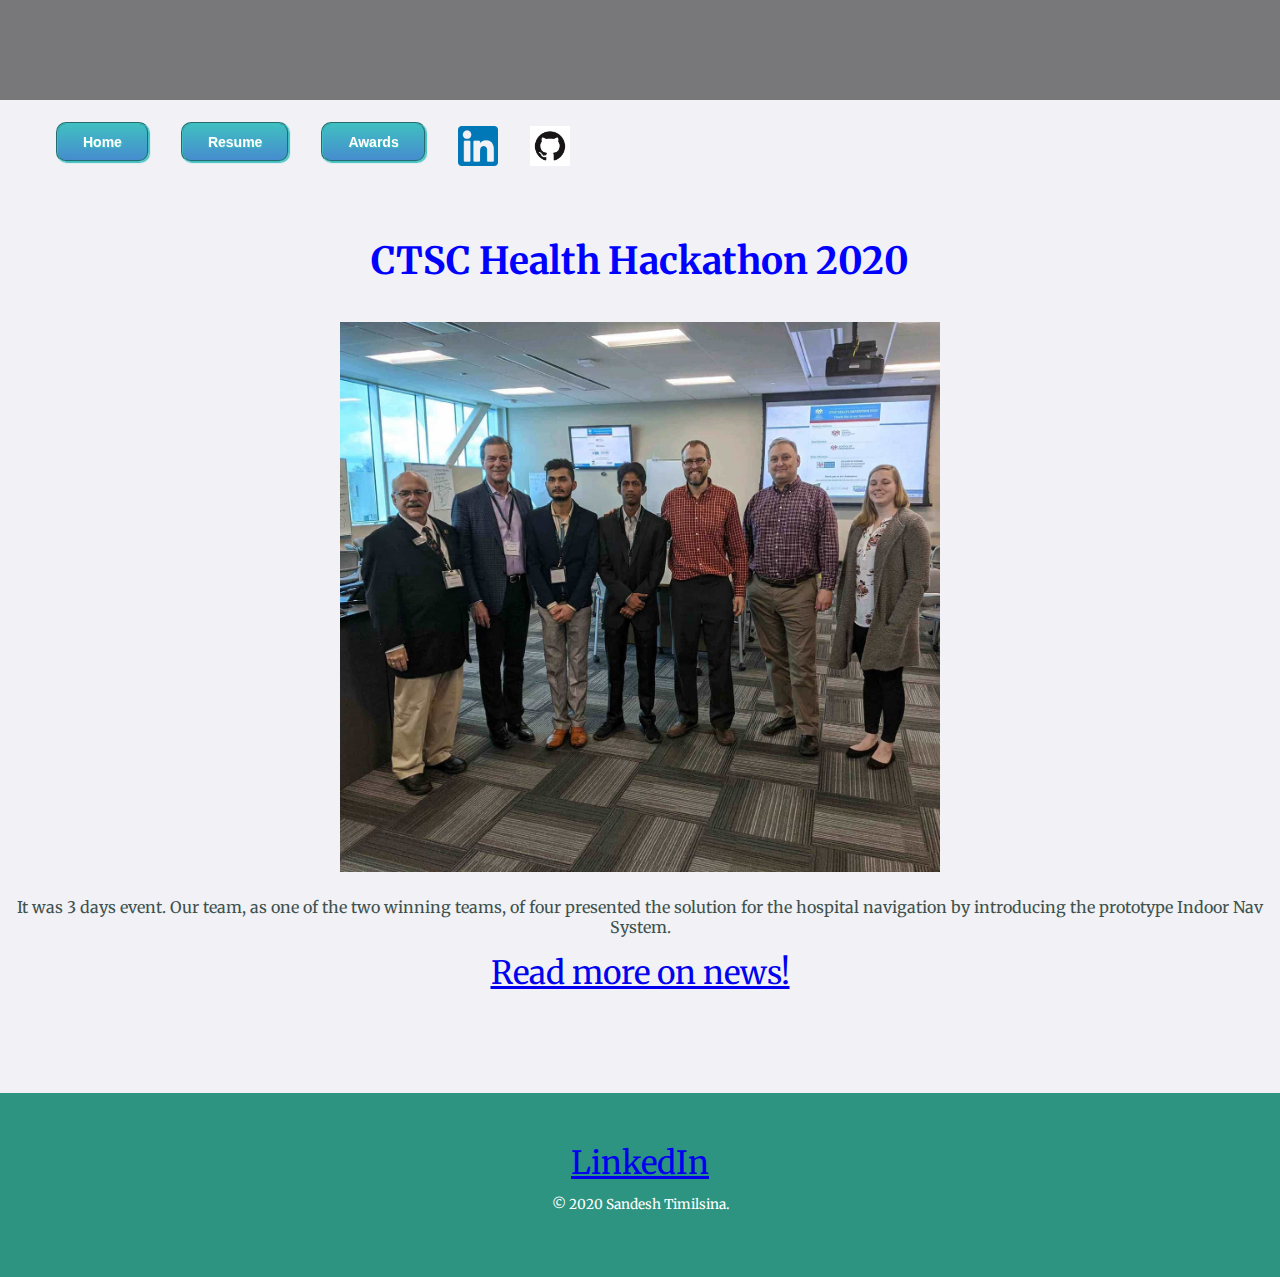
==== awards.html @ 1daa53ce "addding the website" ====
<!DOCTYPE html>
<html lang="en" dir="ltr">
    <head>
        <meta charset="UTF-8">
        <meta name="viewport" content="width=device-width, initial-scale=1.0">
        <meta http-equiv="X-UA-Compatible" content="ie=edge">
        <title>Sandesh Timilsina</title>
        <link rel ="stylesheet" href= "css/styles.css" />
        <link rel = "icon" href ="favicon.ico">
        <link href="https://fonts.googleapis.com/css?family=Merriweather|Montserrat|Sacramento&display=swap" rel="stylesheet">
    </head>
  <body>

    <div class="topbar">
    
    </div>
    <div class = "nav-bar">
        <ul >
          <li><a class="btn" href="https://www.cs.unm.edu/~stimilsina/"><input class="testbutton" type="button" value= "Home"/></a></li>
          <li><a class = "btn" href="resume.html" target="_blank"> <input class="testbutton" type="button" value= "Resume"/> </a></li>
          <li><a class = "btn" href="awards.html" target="_blank"> <input class="testbutton" type="button" value= "Awards"/> </a></li>
          <li> <a href="https://www.linkedin.com/in/sandesh-timilsina-6bb619107/" target="_blank"> <img class="" src="images/linkedln.png" style="width:40px;height:40px;margin-top: 10px;" alt="" /> </a>  </li>
          <li> <a href="https://github.com/sandesh139" target="_blank"> <img class="" src="images/github.png" style="width:40px;height:40px;margin-top: 10px;" alt="" /> </a>  </li>
          
        </ul>
     </div>
    <h3 id ="getColorBlue"> CTSC Health Hackathon 2020 </h3>
    
    <img class = "image-size" src="images/hackathan.jpg" alt="Carrying log" style="width:600px;height:550px"/></td>
    <div>
        <p style="font-size:50%;"> It was 3 days event. Our team, as one of the two winning teams, of four presented the solution for the hospital navigation by
             introducing the prototype Indoor Nav System. </pstyle="font-size:160%;">
    </div>

    <div>
        <a  class="footer-link" href="https://engineering.unm.edu/news/2020/02/improving-inhalers-and-hospital-navigation-winning-ideas-at-ctsc-health-hackathon.html?fbclid=IwAR1opOvp656iWJJ8HVfx34FELZXSpw8n4VVUCz4Yav0TkzKHSoQQrxRM_Xc" target="_blank"> 
            Read more on news! </a>
      </div>


    <div class="bottom-container">
        <a  class="footer-link" href="https://www.linkedin.com/in/sandesh-timilsina-6bb619107/" target="_blank"> 
            LinkedIn</a>
        <p class="copyright">© 2020 Sandesh Timilsina.</p>
      </div>

     

  </body>
</html>
---- css/styles.css ----
body{
    background-color: #f1f1f6;
   color: #40514E;
    margin:0;
    text-align: center;
    font-family: 'Merriweather', serif;
    font-size: 200%;
    
}

.nav-bar{
    height: 100px;
    top:0;
    position: sticky;
}

.topbar{
    height: 100px;
    background-color: black;
    position: sticky;
    top:0;
    opacity: .5;
}

ul{
    margin: 0px;
}
li {
    float: left;
    list-style-type: none;
    
}

li a {
    display: block;
    padding: 16px;

    
  }



.about{
    font-size: 10rem;

}

.top-container{
    background-color: #E4F9F5;
    padding-top: 100px;
}

div{
    
    margin-top: 0;
}

.firstcloud{
    margin-left:400px;
}

.secondcloud{
    margin-right:400px;
}

.skill-row{
    width: 75%;
    margin: 100px auto 300px ;
    text-align: left;
    line-height: 2;
}

hr {
    border-style: dotted none none;
    border-color: grey;
    border-width: 10px;
    width: 10%
  
  }


.wifi-image{
    float: left;
    width: 10%;
    margin-right: 30px;
}


.puzzle-image{
    float: left;
    width: 10%;
    margin-right: 30px;
}
h1{
    color: #66BFBF;
    font-size: 5.5rem; 
    margin: 50px auto 0 auto;
    font-family: 'Sacramento', cursive;
}

h2{
    color: #66BFBF;
    font-size: 2.5rem;
    font-family: 'Sacramento', cursive;
}
h3{
    color: #11999E;
    
}


.testbutton {
    font-family: arial;
    font-weight: bold;
    color: #FFFFFF !important;
    font-size: 14px;
    text-shadow: 1px 1px 0px #40BFC1;
    box-shadow: 1px 1px 1px #40bfc1;
    padding: 10px 25px;
    -moz-border-radius: 10px;
    -webkit-border-radius: 10px;
    border-radius: 10px;
    border: 2px groove #40BFC1;
    background: #63B8EE;
    background: linear-gradient(top,  #40BFC1,  #468CCF);
    background: -ms-linear-gradient(top,  #40BFC1,  #468CCF);
    background: -webkit-gradient(linear, left top, left bottom, from(#40BFC1), to(#468CCF));
    background: -moz-linear-gradient(top,  #40BFC1,  #468CCF);
    
  }
  .testbutton:hover {
    color: #14396A !important;
    background: #468CCF;
    background: linear-gradient(top,  #468CCF,  #63B8EE);
    background: -ms-linear-gradient(top,  #468CCF,  #63B8EE);
    background: -webkit-gradient(linear, left top, left bottom, from(#468CCF), to(#63B8EE));
    background: -moz-linear-gradient(top,  #468CCF,  #63B8EE);
  }



a:hover{
    color: orange;
}

.bottom-container{
    margin-top: 100px;
    background-color: rgb(44, 148, 129);
    margin-top: 100px;
    padding-bottom: 50px;
    padding-top: 50px;
}

.copyright{
    font-size: 0.85rem;
    color: white;
}
.image-size{
    width:600px;height:550px;
 }

 #getColorBlue{
    color: blue;
  }
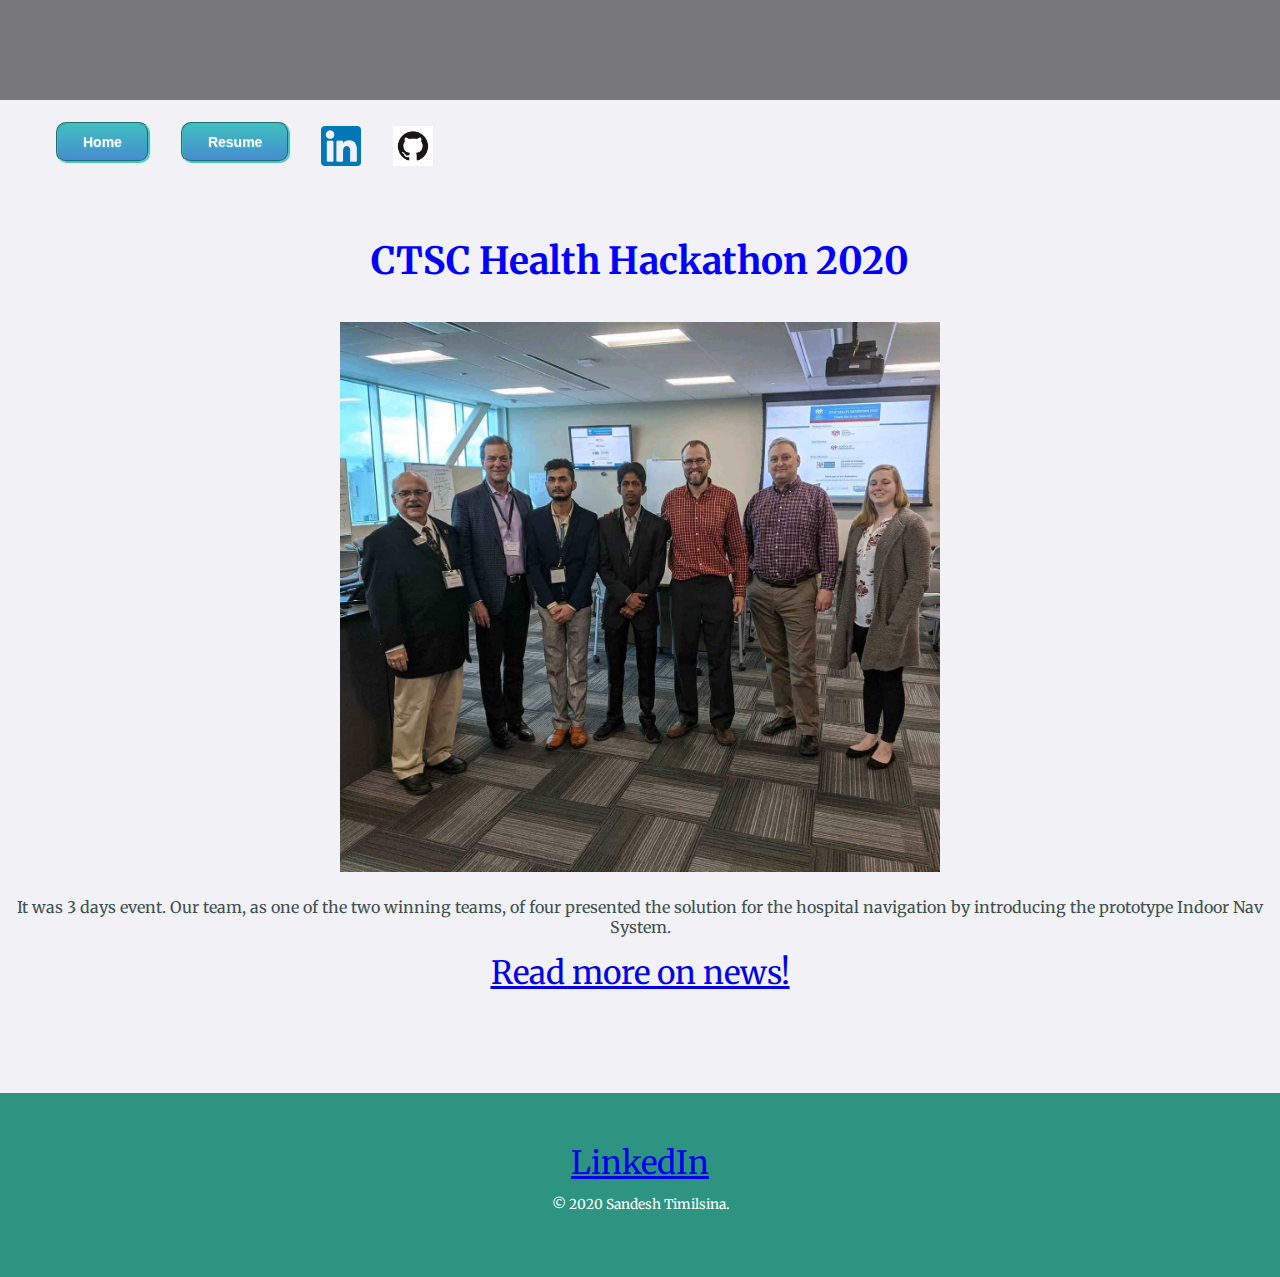
==== commit 7faf08cc: "added the sliding navigation" ====
--- a/awards.html
+++ b/awards.html
@@ -16,11 +16,10 @@
     </div>
     <div class = "nav-bar">
         <ul >
-          <li><a class="btn" href="https://www.cs.unm.edu/~stimilsina/"><input class="testbutton" type="button" value= "Home"/></a></li>
-          <li><a class = "btn" href="resume.html" target="_blank"> <input class="testbutton" type="button" value= "Resume"/> </a></li>
-          <li><a class = "btn" href="awards.html" target="_blank"> <input class="testbutton" type="button" value= "Awards"/> </a></li>
-          <li> <a href="https://www.linkedin.com/in/sandesh-timilsina-6bb619107/" target="_blank"> <img class="" src="images/linkedln.png" style="width:40px;height:40px;margin-top: 10px;" alt="" /> </a>  </li>
-          <li> <a href="https://github.com/sandesh139" target="_blank"> <img class="" src="images/github.png" style="width:40px;height:40px;margin-top: 10px;" alt="" /> </a>  </li>
+          <li><a class="btn" href="index.html"><input class="testbutton" type="button" value= "Home"/></a></li>
+          <li><a class = "btn" href="resume.html" > <input class="testbutton" type="button" value= "Resume"/> </a></li>
+          <li> <a href="https://www.linkedin.com/in/sandesh-timilsina-6bb619107/"> <img class="" src="images/linkedln.png" style="width:40px;height:40px;margin-top: 10px;" alt="" /> </a>  </li>
+          <li> <a href="https://github.com/sandesh139" > <img class="" src="images/github.png" style="width:40px;height:40px;margin-top: 10px;" alt="" /> </a>  </li>
           
         </ul>
      </div>
--- a/css/styles.css
+++ b/css/styles.css
@@ -1,3 +1,4 @@
+@import url('https://fonts.googleapis.com/css2?family=Lato&display=swap');
 body{
     background-color: #f1f1f6;
    color: #40514E;
@@ -5,8 +6,61 @@
     text-align: center;
     font-family: 'Merriweather', serif;
     font-size: 200%;
-    
-}
+    transition: transform 1s ease;
+    transform: translateX(0px);
+    
+}
+
+
+nav{
+    background-color: rgb(168, 233, 245);
+    border-right: 2px solid rgba(200,200,0.1);
+    color: rgb(228, 224, 233);
+    
+    top: 0;
+    left: 0;
+    width: 300px;
+    height:120vh;
+    z-index:100;
+    transition: transform 1s ease-in-out;
+    transform: translateX(-100%);
+}
+body.show-nav{
+    transition: transform 1s ease-in-out;
+    transform: translateX(250px);
+}
+
+
+
+
+.container {
+    display: inline-block;
+    cursor: pointer;
+    position: absolute;
+    top: 20px;
+    left: 50px;
+    
+  }
+  
+  .bar1, .bar2, .bar3 {
+    width: 35px;
+    height: 5px;
+    background-color: #333;
+    margin: 6px 0;
+    transition: 0.4s;
+  }
+
+.change .bar1 {
+    -webkit-transform: rotate(-45deg) translate(-9px, 6px);
+    transform: rotate(-45deg) translate(-9px, 6px);
+  }
+  
+.change .bar2 {opacity: 0;}
+  
+.change .bar3 {
+    -webkit-transform: rotate(45deg) translate(-8px, -8px);
+    transform: rotate(45deg) translate(-8px, -8px);
+  }
 
 .nav-bar{
     height: 100px;
@@ -16,10 +70,12 @@
 
 .topbar{
     height: 100px;
+    width: 10000px;
     background-color: black;
     position: sticky;
     top:0;
     opacity: .5;
+    transform: translateX(-10%);
 }
 
 ul{
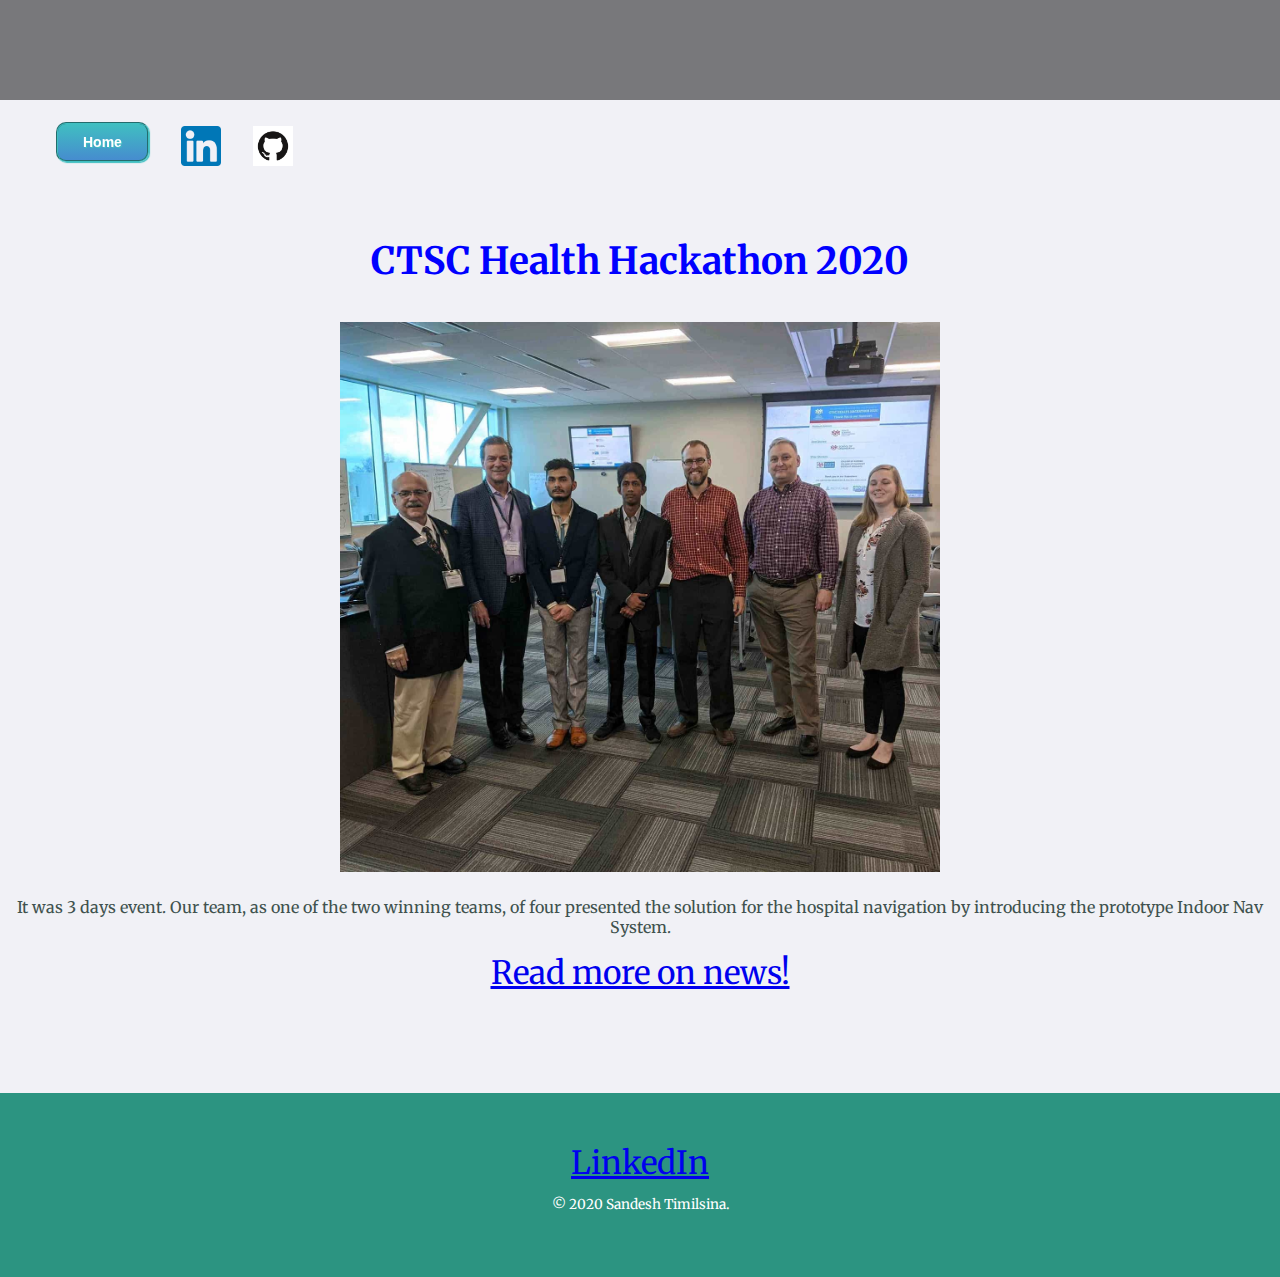
==== commit 6e1b7b5d: "added the update" ====
--- a/awards.html
+++ b/awards.html
@@ -17,7 +17,7 @@
     <div class = "nav-bar">
         <ul >
           <li><a class="btn" href="index.html"><input class="testbutton" type="button" value= "Home"/></a></li>
-          <li><a class = "btn" href="resume.html" > <input class="testbutton" type="button" value= "Resume"/> </a></li>
+          
           <li> <a href="https://www.linkedin.com/in/sandesh-timilsina-6bb619107/"> <img class="" src="images/linkedln.png" style="width:40px;height:40px;margin-top: 10px;" alt="" /> </a>  </li>
           <li> <a href="https://github.com/sandesh139" > <img class="" src="images/github.png" style="width:40px;height:40px;margin-top: 10px;" alt="" /> </a>  </li>
           
--- a/css/styles.css
+++ b/css/styles.css
@@ -199,11 +199,17 @@
     color: orange;
 }
 
+.last{
+    position: relative;
+    margin-bottom: 350px;
+}
+
 .bottom-container{
     margin-top: 100px;
     background-color: rgb(44, 148, 129);
-    margin-top: 100px;
+   
     padding-bottom: 50px;
+    bottom: 0px;
     padding-top: 50px;
 }
 
@@ -217,4 +223,65 @@
 
  #getColorBlue{
     color: blue;
+  }
+
+  .wrapper{
+    position: relative;
+    top: 100%;
+    left: 50%;
+    transform: translate(-50%,-50%);
+    max-width: 350px;
+    width: 100%;
+    background: rgb(109, 106, 106);
+    padding: 25px;
+    border-radius: 5px;
+    box-shadow: 4px 4px 2px rgba(254,236,164,1); 
+  }
+  
+  .wrapper h2{
+    text-align: center;
+    margin-bottom: 20px;
+    text-transform: uppercase;
+    letter-spacing: 3px;
+    color: #332902;
+  }
+  
+  .wrapper .input_field{
+    margin-bottom: 10px;
+  }
+  
+  .wrapper .input_field input[type="text"],
+  .wrapper textarea{
+    border: 1px solid #e0e0e0;
+    width: 100%;
+    padding: 10px;
+  }
+  
+  .wrapper textarea{
+    resize: none;
+    height: 80px;
+  }
+  
+  .wrapper .btn input[type="submit"]{
+    border: 0px;
+    margin-top: 15px;
+    padding: 10px;
+    text-align: center;
+    width: 100%;
+    background: #81b861;
+    color: #332902;
+    text-transform: uppercase;
+    letter-spacing: 5px;
+    font-weight: bold;
+    border-radius: 25px;
+    cursor: pointer;
+  }
+  
+  #error_message{
+    margin-bottom: 20px;
+    background: #fe8b8e;
+    padding: 0px;
+    text-align: center;
+    font-size: 14px;
+    transition: all 0.5s ease;
   }